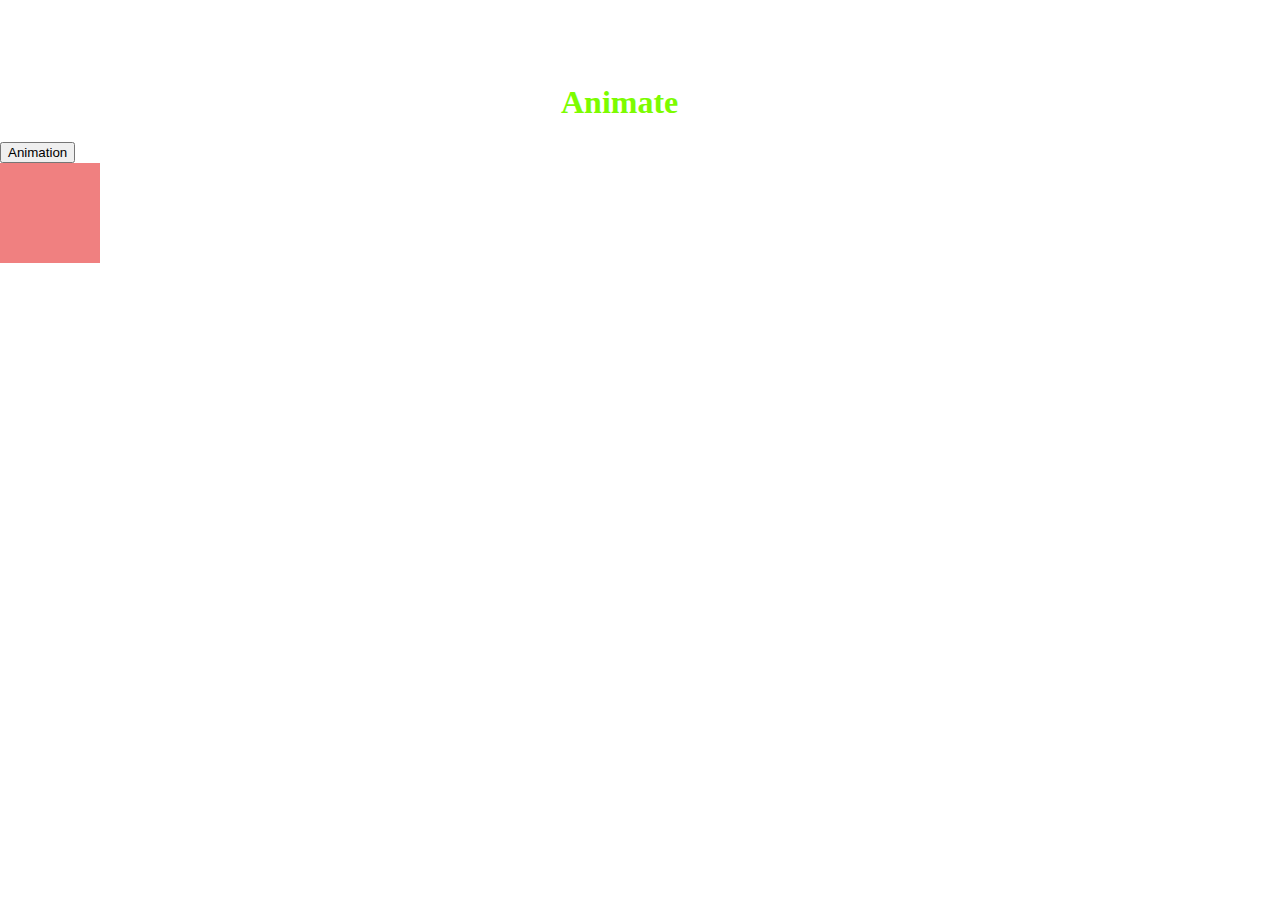
==== animate.html @ d1647492 "animation" ====
<!DOCTYPE html>
<html lang="en">

<head>
    <meta charset="UTF-8">
    <meta name="viewport" content="width=device-width, initial-scale=1.0">
    <title>Document</title>
</head>
<style>
    body {
        background-image: url("/home/user/jquery/jquery/images/anim.jpg");
        background-repeat: no-repeat;
        background-size: auto;
        margin: 0px;

    }
</style>

<body>
    <h1 style="color: lawngreen;color: lawngreen; margin-left: 561px; margin-top: 84px;">Animate</h1>
    <button id="shiv">Animation</button>
    <div id="bhole" style="background:lightcoral;height:100px;width:100px;position:absolute;"></div>












    <script src="https://code.jquery.com/jquery-3.5.1.min.js"
        integrity="sha256-9/aliU8dGd2tb6OSsuzixeV4y/faTqgFtohetphbbj0=" crossorigin="anonymous">
        </script>

    <script>
        $(document).ready(function () {
            $("#shiv").click(function(){
                $("#bhole").animate({left:'1055px'});
            });
           
        })

    </script>
</body>

</html>
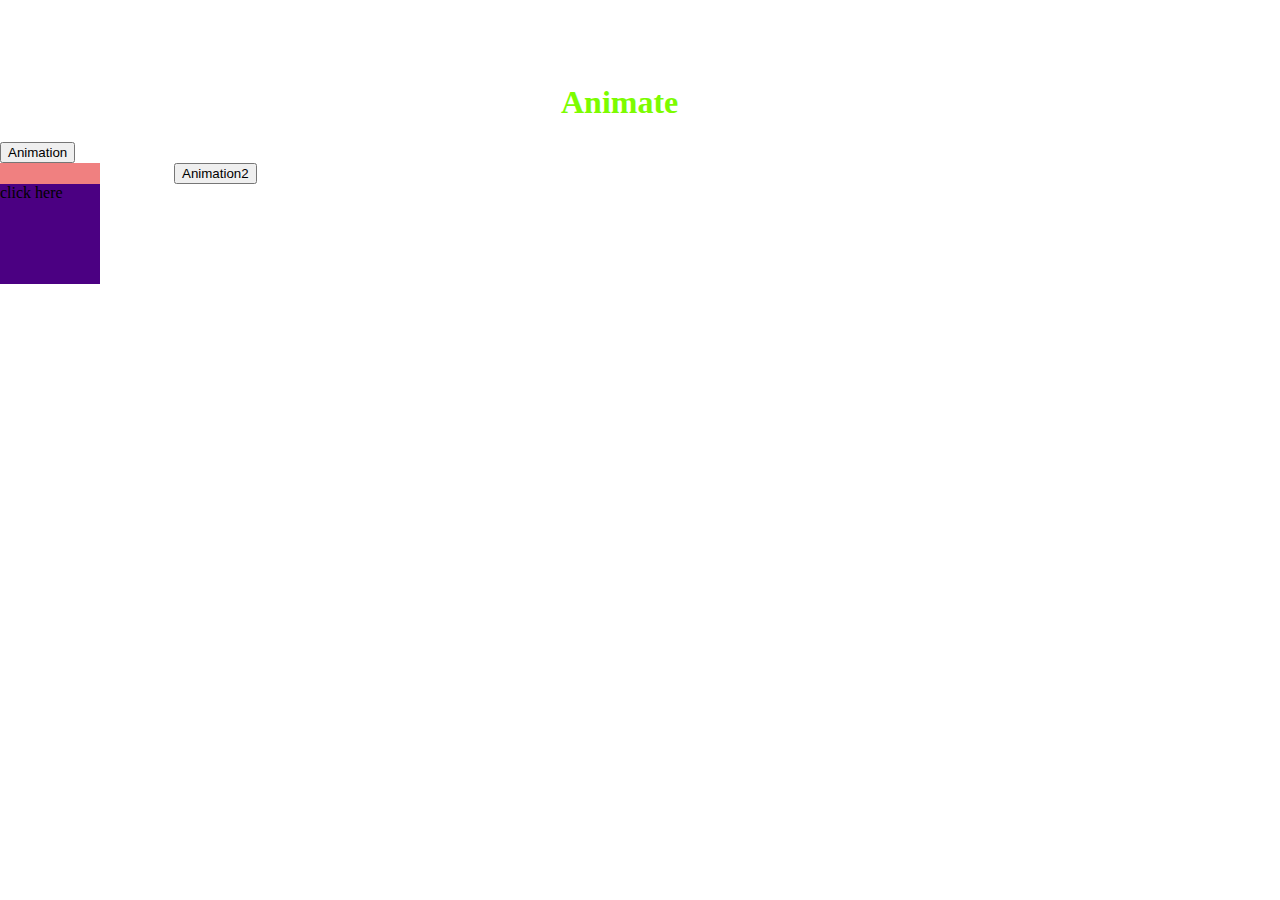
==== commit 3bd5280f: "under dev" ====
--- a/animate.html
+++ b/animate.html
@@ -20,9 +20,15 @@
     <h1 style="color: lawngreen;color: lawngreen; margin-left: 561px; margin-top: 84px;">Animate</h1>
     <button id="shiv">Animation</button>
     <div id="bhole" style="background:lightcoral;height:100px;width:100px;position:absolute;"></div>
+<br>
 
+    <button id="work" style="margin-left:174px;">Animation2</button>
+    <div id="flow" style="background:orange;height:100px;width:100px;position:absolute;"></div>
 
-
+    <br>
+    
+    <div id="Get" style="background:indigo;height:100px;width:100px;position:absolute;">click here</div>
+    <div id="Ready" style="background:white;height:100px;width:100px;display: none;"></div>
 
 
 
@@ -41,7 +47,12 @@
             $("#shiv").click(function(){
                 $("#bhole").animate({left:'1055px'});
             });
-           
+           $("#work").click(function(){
+               $("#flow").animate({left:'855px',height:"555px" ,opacity:"0.5px"});
+           });
+           $("#Get").click(function(){
+               $("#Ready").stop()
+           })
         })
 
     </script>
